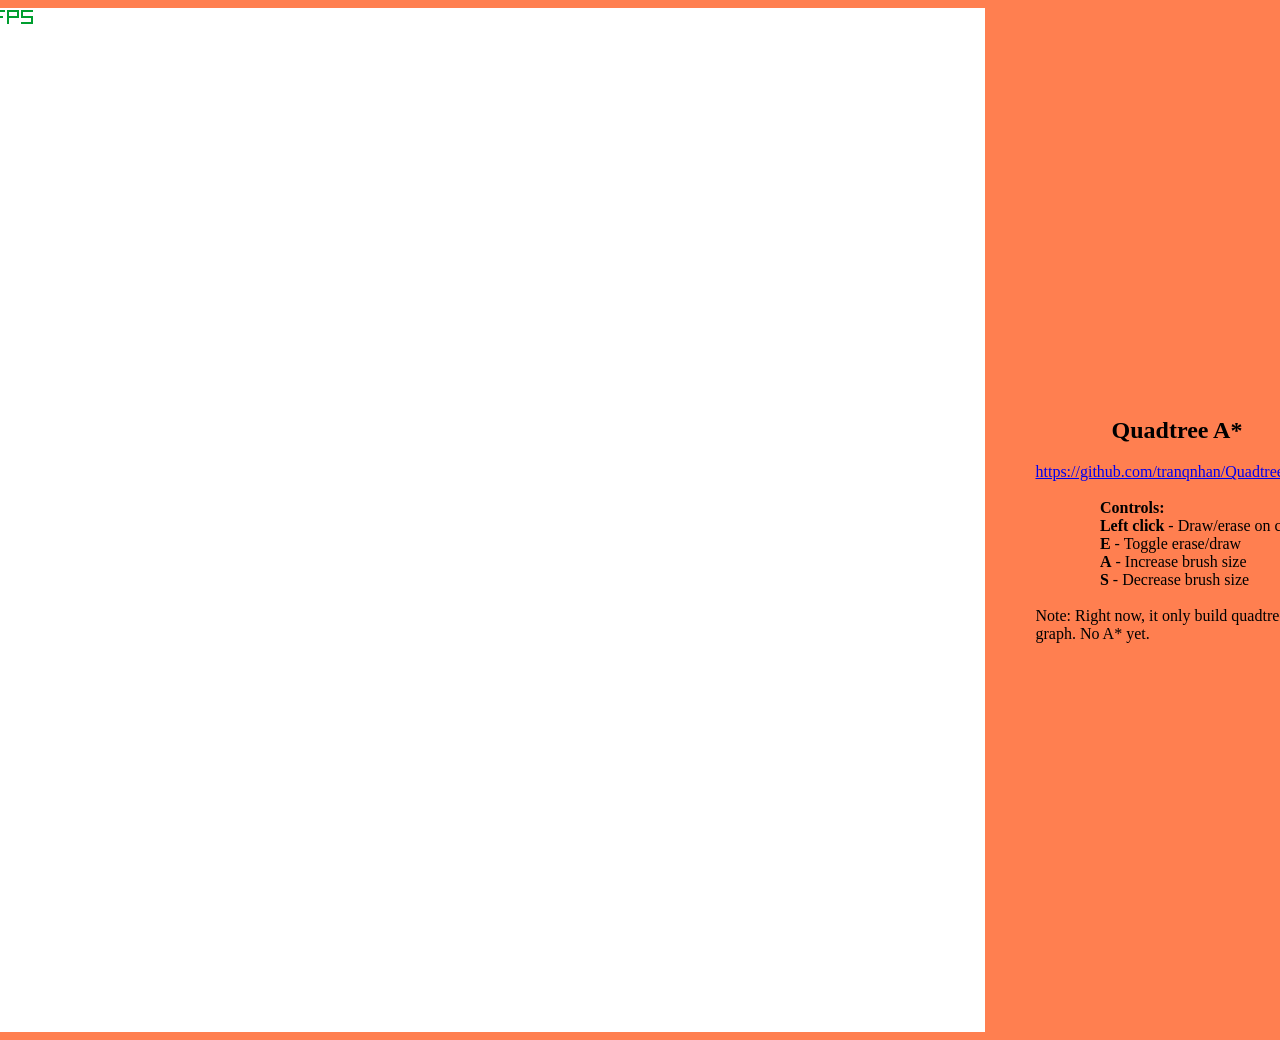
==== docs/index.html @ 1f04fa62 "increase the size of canvas" ====
<!DOCTYPE html>
<html lang="en">
<head>
    <meta charset="UTF-8">
    <link rel="icon" type="image/x-icon" href="favicon.ico">
    <title>Quadtree A*</title>
    <link rel="stylesheet" href="styles.css">
</head>
<body>


    <div class="row">
        
        <canvas id="canvas"></canvas>

        <div class="col">
            <h2>Quadtree A*</h2>
            <a href="https://github.com/tranqnhan/QuadtreeAstar">https://github.com/tranqnhan/QuadtreeAstar</a>        
            
            <div class="multiline">
                <b>Controls:</b>
                <b>Left click</b> - Draw/erase on canvas
                <b>E</b> - Toggle erase/draw
                <b>A</b> - Increase brush size
                <b>S</b> - Decrease brush size
            </div>

            <div> Note: Right now, it only build quadtree and graph. No A* yet. </div>

        </div>
    </div>


    <script type="module">
        // Import the modularized JS created by Emscripten
        import createModule from './QuadtreeAstar.js';

        // Wait for the module to finish loading
        const Module = await createModule({
            canvas: document.getElementById('canvas')  // pass your canvas
        });

        console.log("WASM loaded and ready");

        // Do NOT call main(); raylib automatically starts the main loop
    </script>

</body>
</html>
---- docs/styles.css ----
body {
    background-color: coral;
}

.row {
    display: flex;                
    flex-direction: row;
    justify-content: center;      
    align-items: center;          
    gap: 50px;
}

.col {
    display: flex;                
    flex-direction: column;
    justify-content: center;      
    align-items: center;          
}

.multiline {
  white-space: pre-wrap;
}
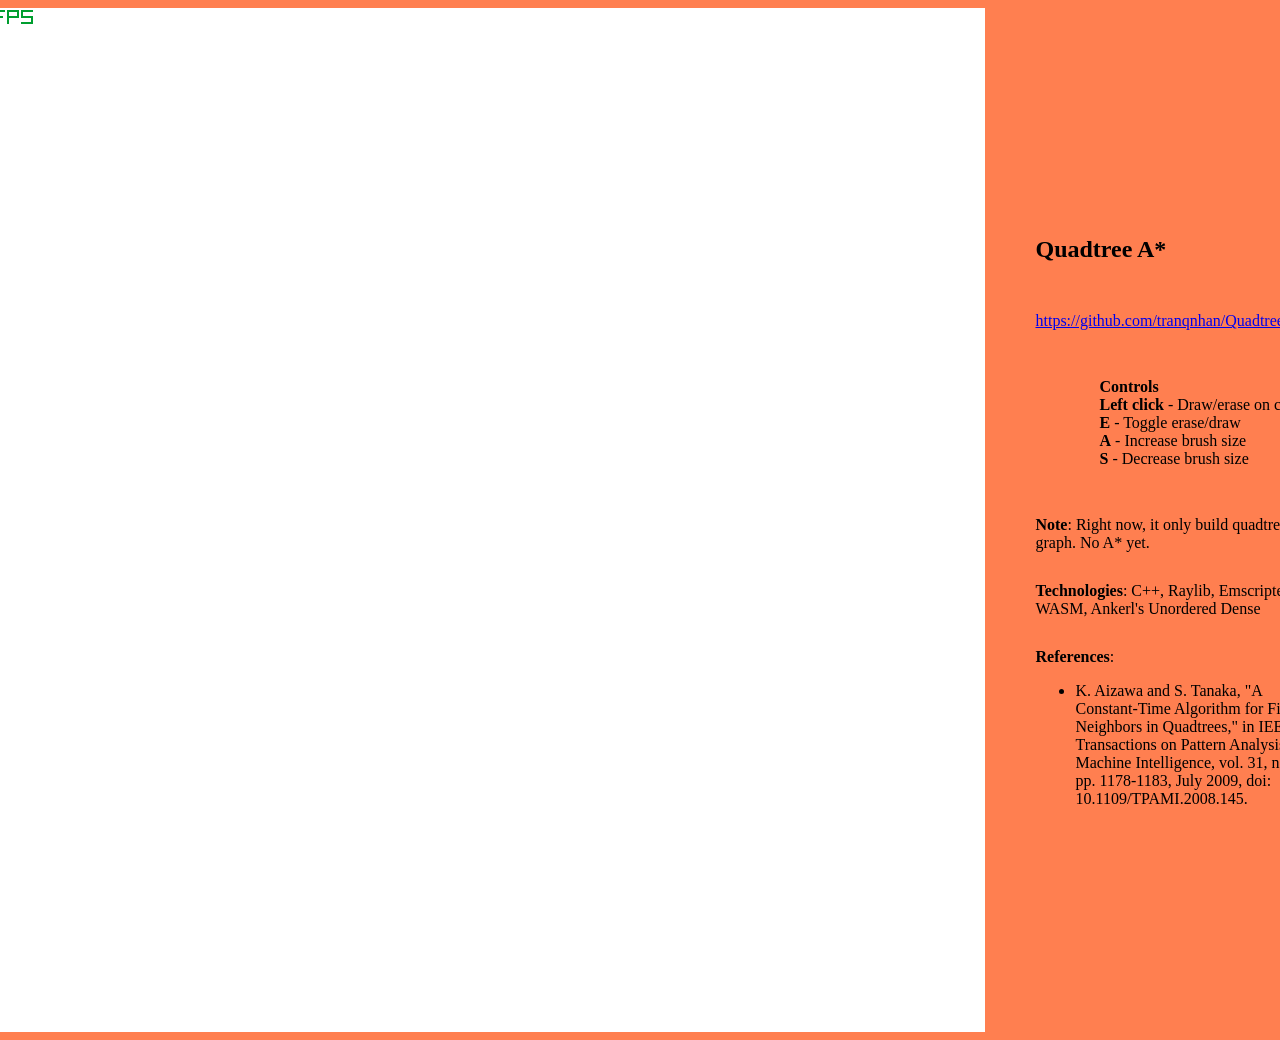
==== commit 561a8c32: "update references to webpage" ====
--- a/docs/index.html
+++ b/docs/index.html
@@ -15,18 +15,29 @@
 
         <div class="col">
             <h2>Quadtree A*</h2>
+            
             <a href="https://github.com/tranqnhan/QuadtreeAstar">https://github.com/tranqnhan/QuadtreeAstar</a>        
             
             <div class="multiline">
-                <b>Controls:</b>
+                <b>Controls</b>
                 <b>Left click</b> - Draw/erase on canvas
                 <b>E</b> - Toggle erase/draw
                 <b>A</b> - Increase brush size
-                <b>S</b> - Decrease brush size
+                <b>S</b> - Decrease brush size 
             </div>
 
-            <div> Note: Right now, it only build quadtree and graph. No A* yet. </div>
+            <div> <b>Note</b>: Right now, it only build quadtree and graph. No A* yet. </div>
 
+            <div> <b>Technologies</b>: C++, Raylib, Emscripten, WASM, Ankerl's Unordered Dense </div>
+
+            <div> <b>References</b>: 
+                <ul>
+                <li>
+                K. Aizawa and S. Tanaka, "A Constant-Time Algorithm for Finding Neighbors in Quadtrees," in IEEE Transactions on Pattern Analysis and Machine Intelligence, vol. 31, no. 7, pp. 1178-1183, July 2009, doi: 10.1109/TPAMI.2008.145.
+                </li>
+                </ul> 
+
+            </div>
         </div>
     </div>
 
--- a/docs/styles.css
+++ b/docs/styles.css
@@ -14,8 +14,9 @@
 .col {
     display: flex;                
     flex-direction: column;
-    justify-content: center;      
-    align-items: center;          
+    justify-content: left;      
+    align-items: left;                
+    row-gap: 30px;
 }
 
 .multiline {
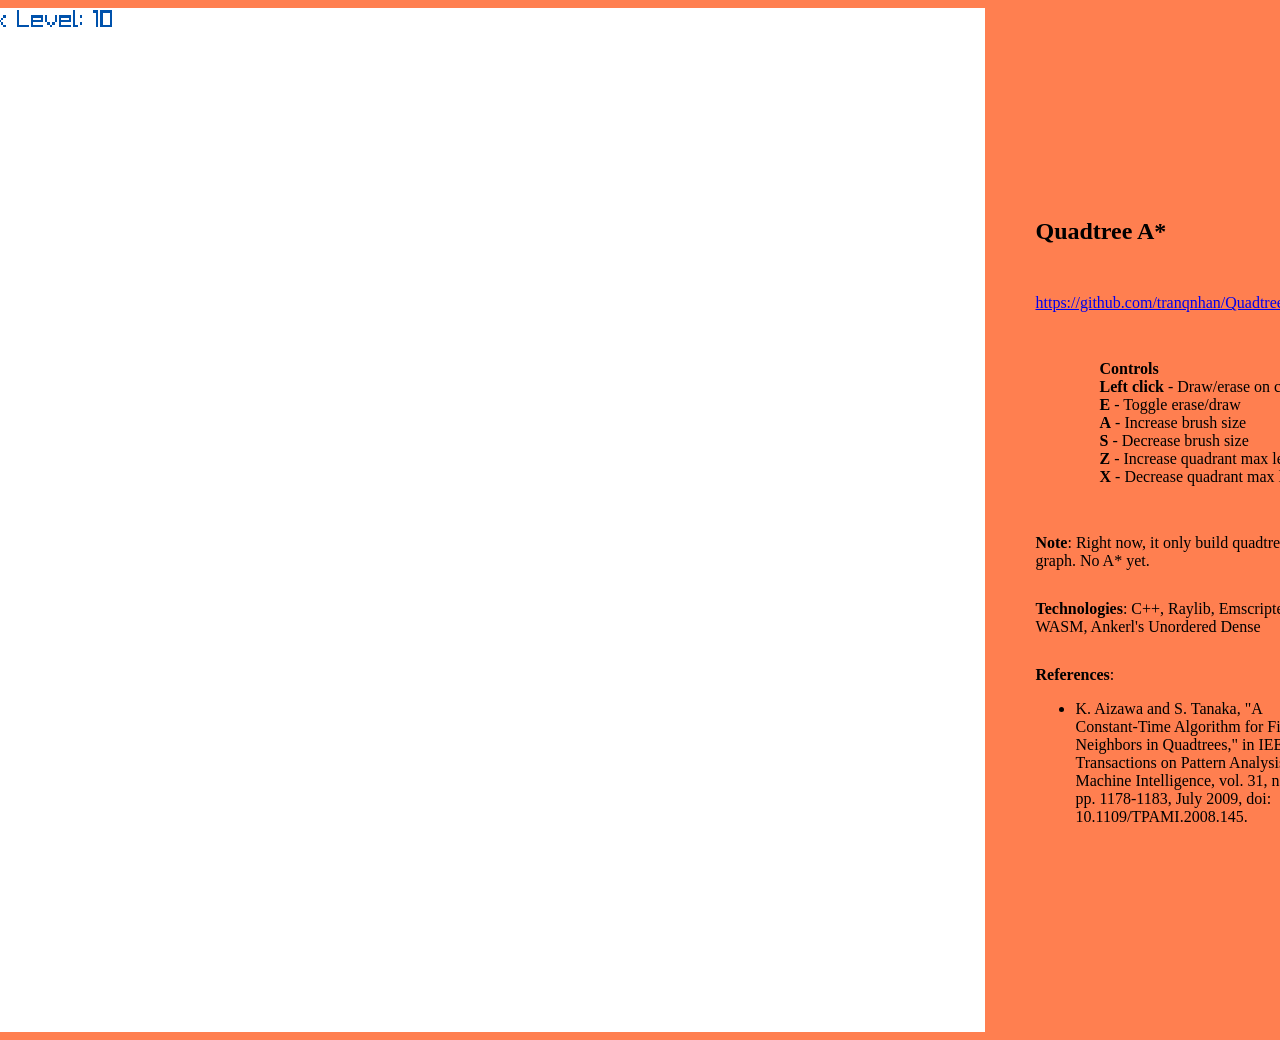
==== commit 9d306a2f: "add max level to level diff and build graph stages" ====
--- a/docs/index.html
+++ b/docs/index.html
@@ -24,6 +24,8 @@
                 <b>E</b> - Toggle erase/draw
                 <b>A</b> - Increase brush size
                 <b>S</b> - Decrease brush size 
+                <b>Z</b> - Increase quadrant max level
+                <b>X</b> - Decrease quadrant max level
             </div>
 
             <div> <b>Note</b>: Right now, it only build quadtree and graph. No A* yet. </div>
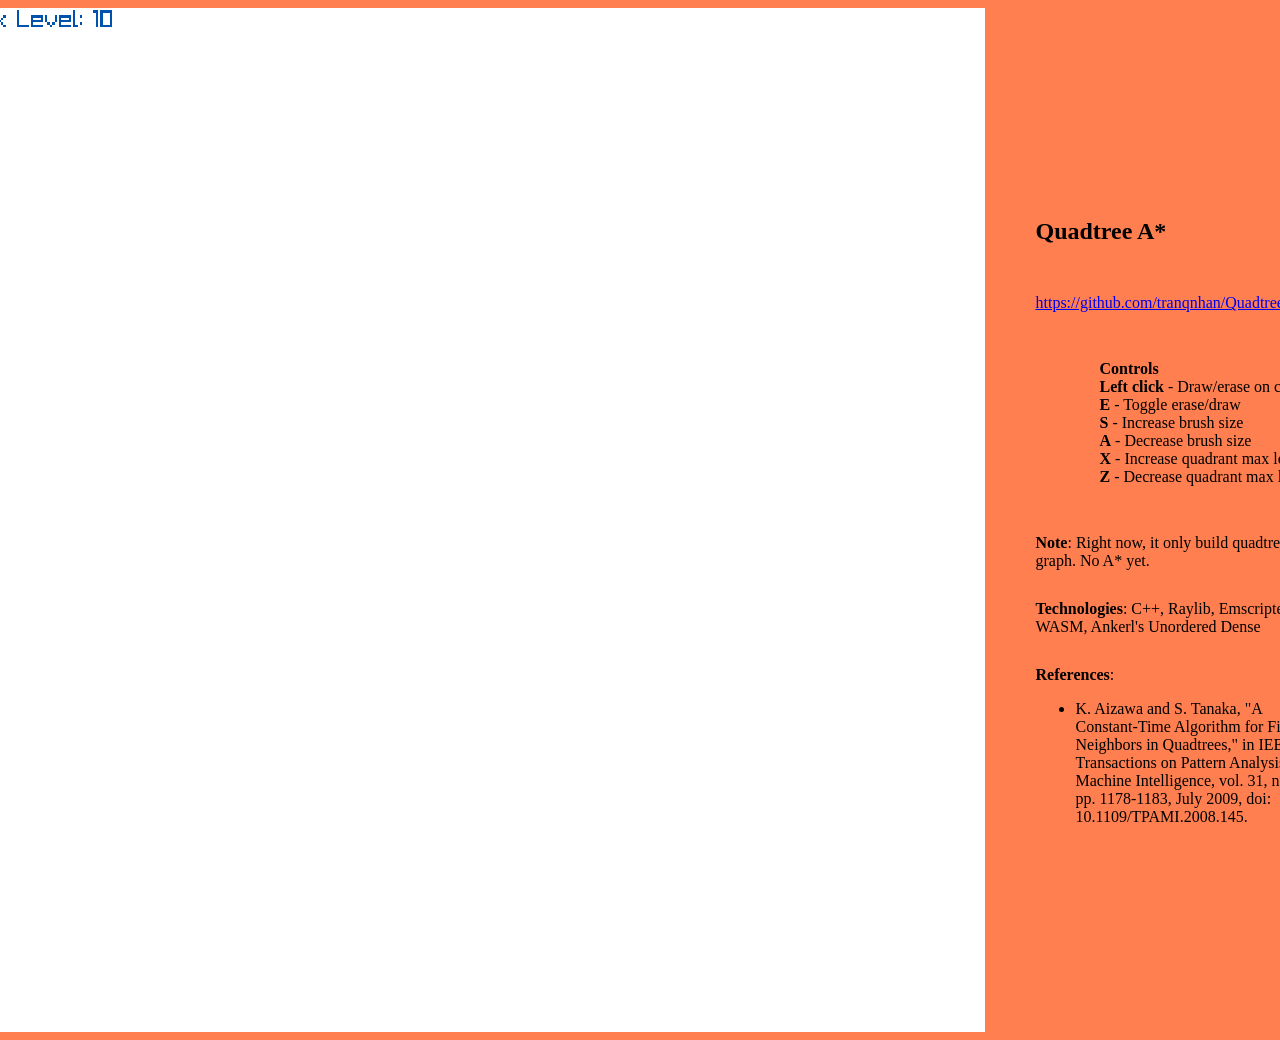
==== commit fb2cab34: "swap controls" ====
--- a/docs/index.html
+++ b/docs/index.html
@@ -22,10 +22,10 @@
                 <b>Controls</b>
                 <b>Left click</b> - Draw/erase on canvas
                 <b>E</b> - Toggle erase/draw
-                <b>A</b> - Increase brush size
-                <b>S</b> - Decrease brush size 
-                <b>Z</b> - Increase quadrant max level
-                <b>X</b> - Decrease quadrant max level
+                <b>S</b> - Increase brush size
+                <b>A</b> - Decrease brush size 
+                <b>X</b> - Increase quadrant max level
+                <b>Z</b> - Decrease quadrant max level
             </div>
 
             <div> <b>Note</b>: Right now, it only build quadtree and graph. No A* yet. </div>
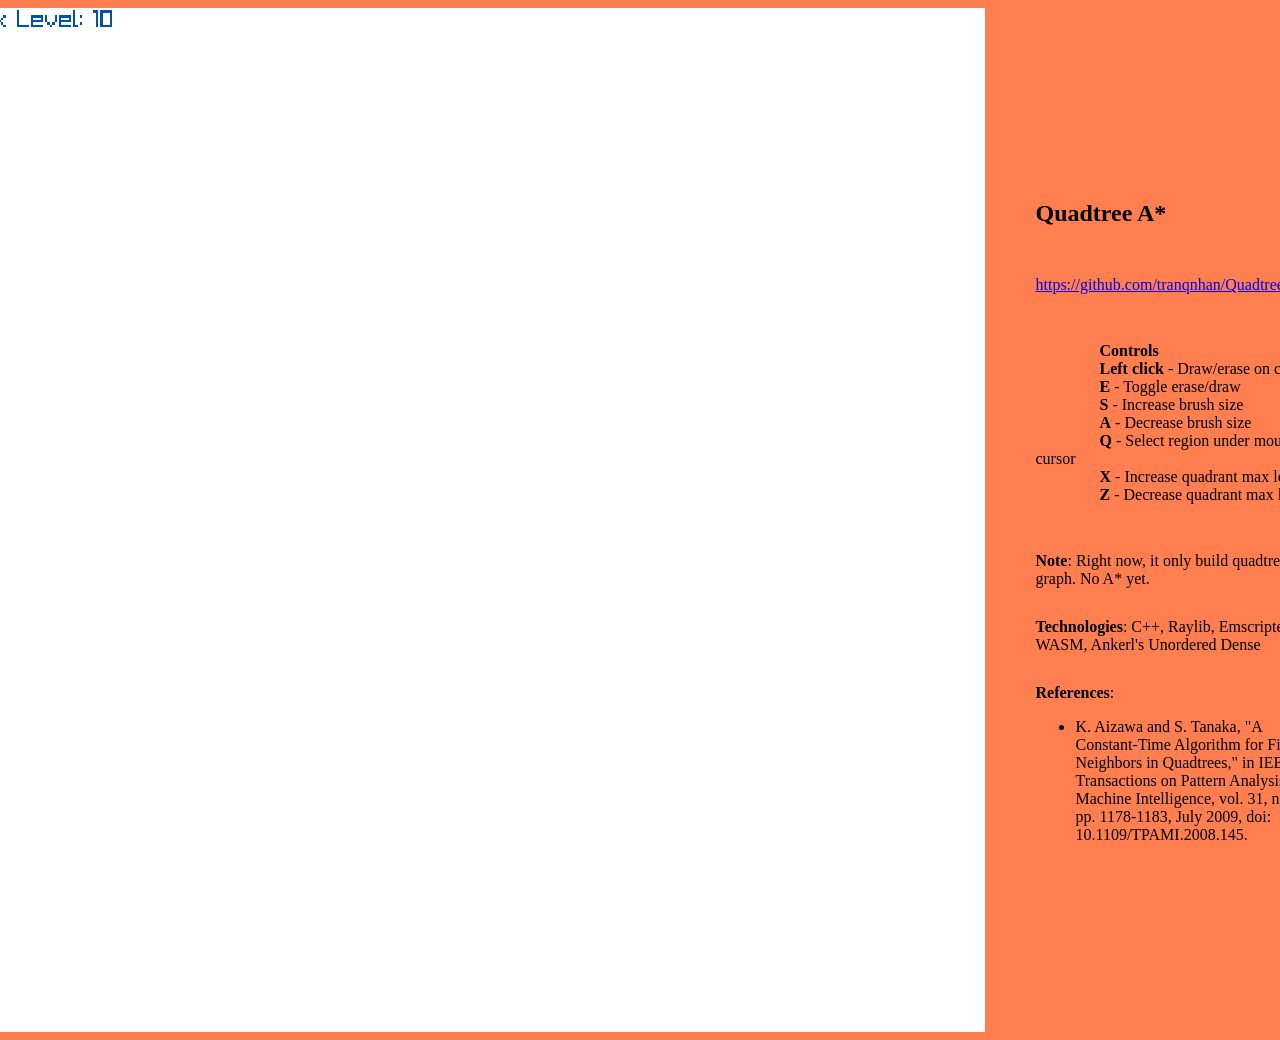
==== commit ac70a257: "added selecting region under mouse cursor" ====
--- a/docs/index.html
+++ b/docs/index.html
@@ -23,7 +23,8 @@
                 <b>Left click</b> - Draw/erase on canvas
                 <b>E</b> - Toggle erase/draw
                 <b>S</b> - Increase brush size
-                <b>A</b> - Decrease brush size 
+                <b>A</b> - Decrease brush size
+                <b>Q</b> - Select region under mouse cursor 
                 <b>X</b> - Increase quadrant max level
                 <b>Z</b> - Decrease quadrant max level
             </div>
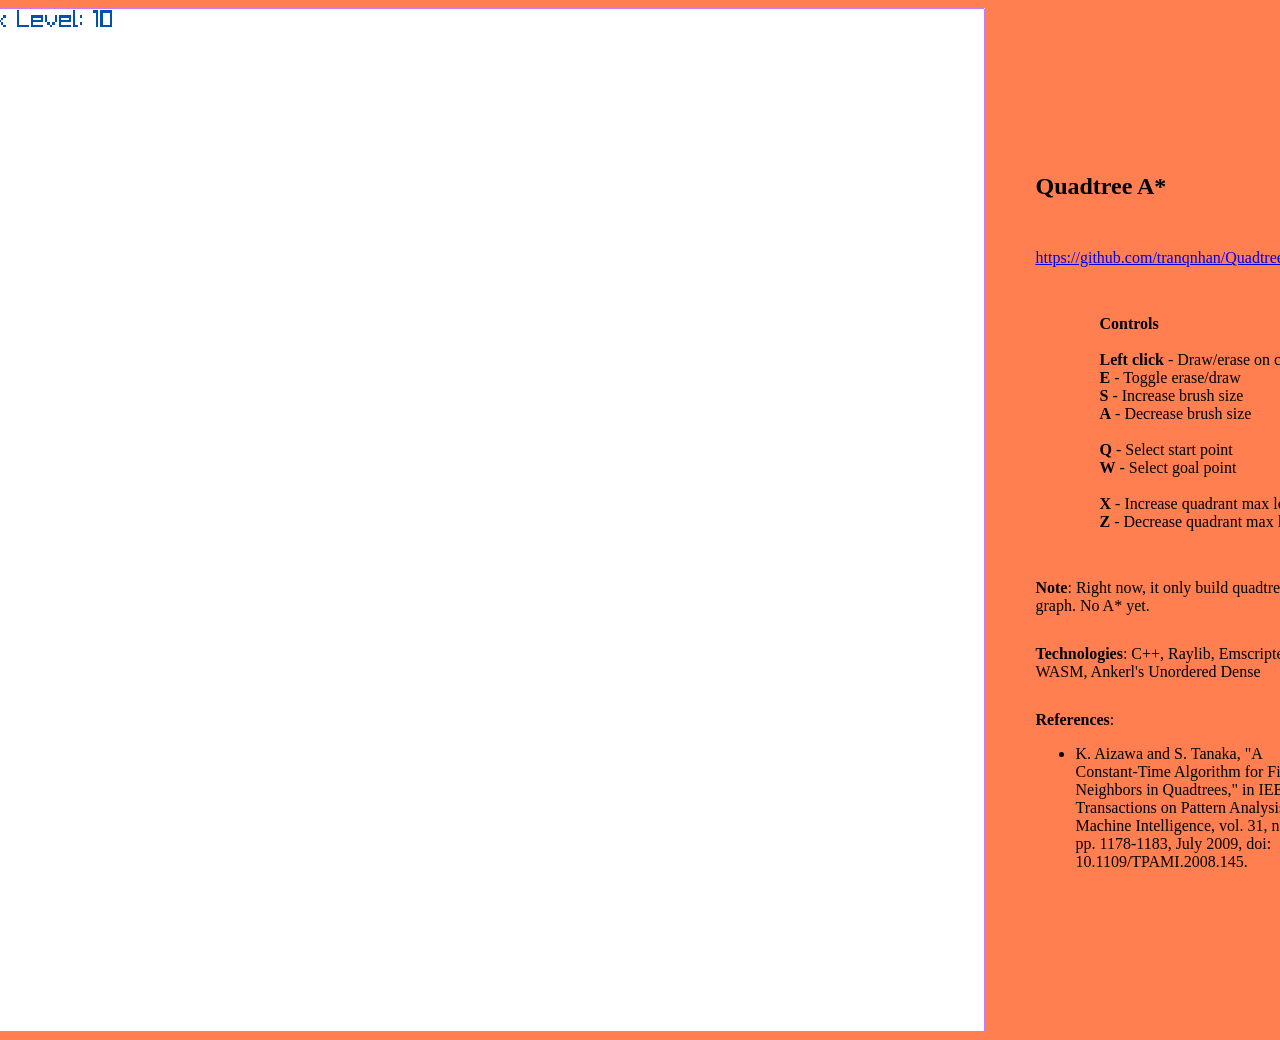
==== commit 11c1bb93: "added astar to web build" ====
--- a/docs/index.html
+++ b/docs/index.html
@@ -20,11 +20,15 @@
             
             <div class="multiline">
                 <b>Controls</b>
+                
                 <b>Left click</b> - Draw/erase on canvas
                 <b>E</b> - Toggle erase/draw
                 <b>S</b> - Increase brush size
                 <b>A</b> - Decrease brush size
-                <b>Q</b> - Select region under mouse cursor 
+
+                <b>Q</b> - Select start point
+                <b>W</b> - Select goal point
+                
                 <b>X</b> - Increase quadrant max level
                 <b>Z</b> - Decrease quadrant max level
             </div>
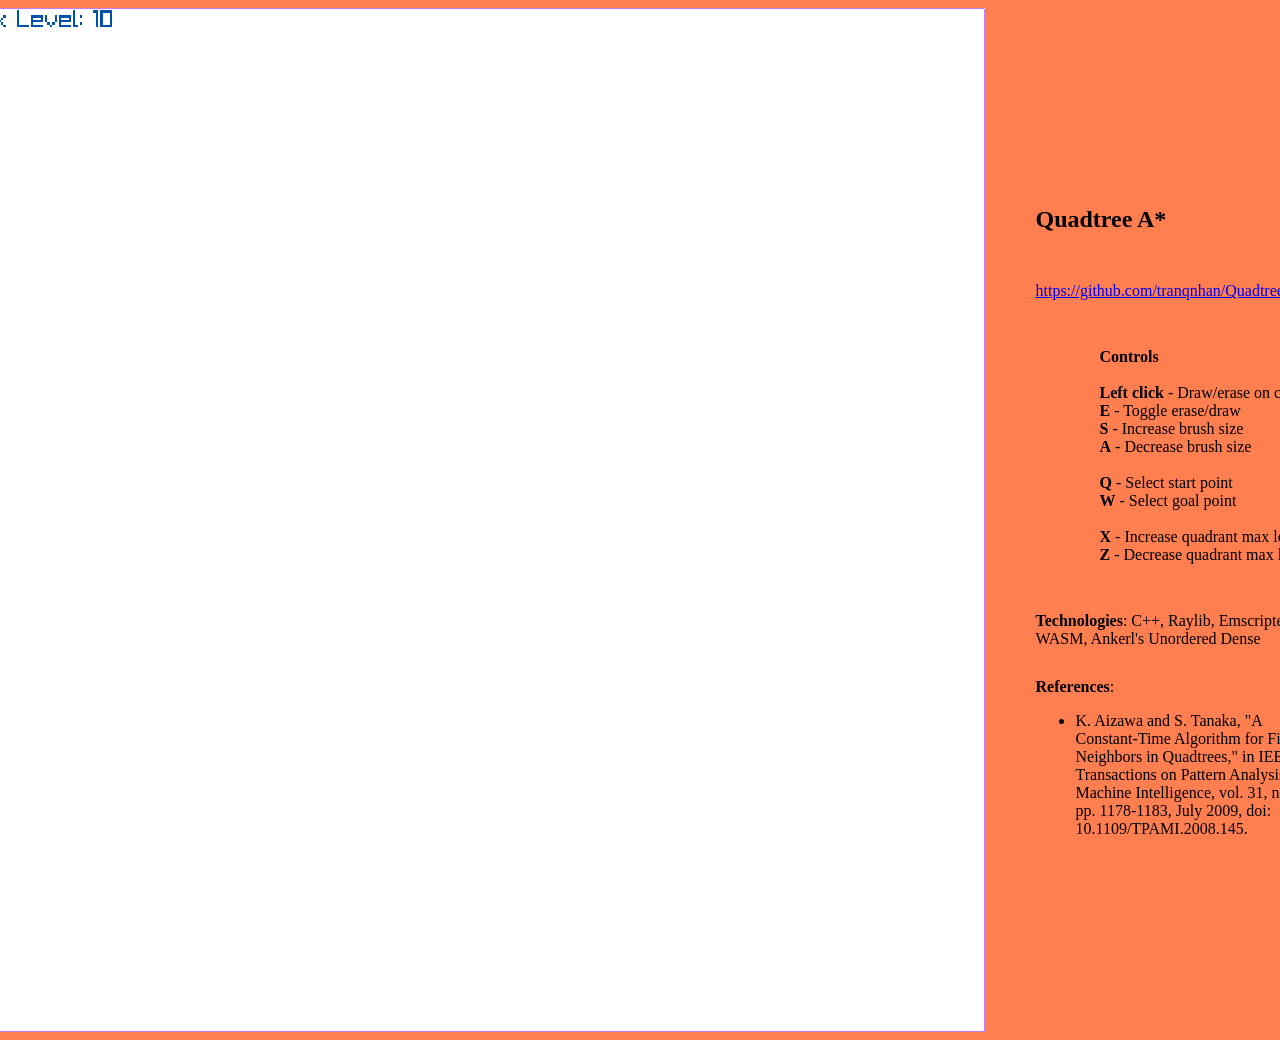
==== commit d2df7102: "update index.html" ====
--- a/docs/index.html
+++ b/docs/index.html
@@ -33,8 +33,6 @@
                 <b>Z</b> - Decrease quadrant max level
             </div>
 
-            <div> <b>Note</b>: Right now, it only build quadtree and graph. No A* yet. </div>
-
             <div> <b>Technologies</b>: C++, Raylib, Emscripten, WASM, Ankerl's Unordered Dense </div>
 
             <div> <b>References</b>: 
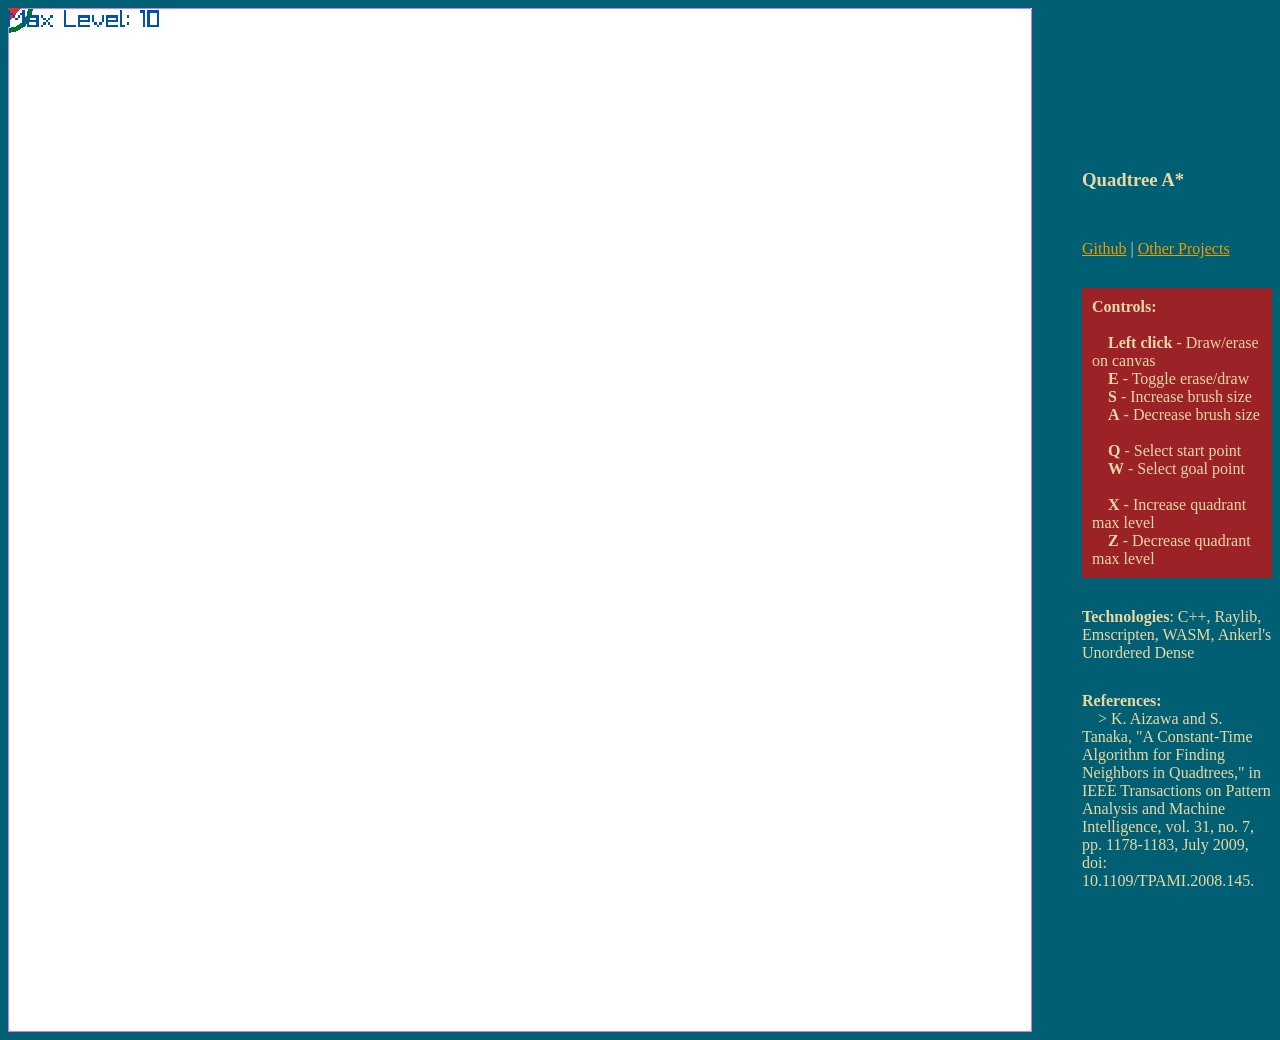
==== commit 5cc7bb62: "changing site colors" ====
--- a/docs/index.html
+++ b/docs/index.html
@@ -14,35 +14,31 @@
         <canvas id="canvas"></canvas>
 
         <div class="col">
-            <h2>Quadtree A*</h2>
-            
-            <a href="https://github.com/tranqnhan/QuadtreeAstar">https://github.com/tranqnhan/QuadtreeAstar</a>        
-            
-            <div class="multiline">
-                <b>Controls</b>
-                
-                <b>Left click</b> - Draw/erase on canvas
-                <b>E</b> - Toggle erase/draw
-                <b>S</b> - Increase brush size
-                <b>A</b> - Decrease brush size
+            <h3>Quadtree A*</h3>
+            <span>
+                <a href="https://github.com/tranqnhan/QuadtreeAstar">Github</a> |      
+                <a href="https://tranhqnhan.org/">Other Projects</a>
+            </span>
 
-                <b>Q</b> - Select start point
-                <b>W</b> - Select goal point
-                
-                <b>X</b> - Increase quadrant max level
-                <b>Z</b> - Decrease quadrant max level
-            </div>
+<div class="multiline controls"><b>Controls:</b>
+    
+    <b>Left click</b> - Draw/erase on canvas
+    <b>E</b> - Toggle erase/draw
+    <b>S</b> - Increase brush size
+    <b>A</b> - Decrease brush size
+
+    <b>Q</b> - Select start point
+    <b>W</b> - Select goal point
+    
+    <b>X</b> - Increase quadrant max level
+    <b>Z</b> - Decrease quadrant max level
+</div>
 
             <div> <b>Technologies</b>: C++, Raylib, Emscripten, WASM, Ankerl's Unordered Dense </div>
 
-            <div> <b>References</b>: 
-                <ul>
-                <li>
-                K. Aizawa and S. Tanaka, "A Constant-Time Algorithm for Finding Neighbors in Quadtrees," in IEEE Transactions on Pattern Analysis and Machine Intelligence, vol. 31, no. 7, pp. 1178-1183, July 2009, doi: 10.1109/TPAMI.2008.145.
-                </li>
-                </ul> 
-
-            </div>
+<div class="multiline"><b>References:</b> 
+    > K. Aizawa and S. Tanaka, "A Constant-Time Algorithm for Finding Neighbors in Quadtrees," in IEEE Transactions on Pattern Analysis and Machine Intelligence, vol. 31, no. 7, pp. 1178-1183, July 2009, doi: 10.1109/TPAMI.2008.145.
+</div>
         </div>
     </div>
 
--- a/docs/styles.css
+++ b/docs/styles.css
@@ -1,6 +1,6 @@
 
 body {
-    background-color: coral;
+    background-color: #005f73;
 }
 
 .row {
@@ -12,13 +12,23 @@
 }
 
 .col {
+    color: #e9d8a6;
     display: flex;                
     flex-direction: column;
     justify-content: left;      
-    align-items: left;                
+    align-items: flex-start;                
     row-gap: 30px;
 }
 
 .multiline {
-  white-space: pre-wrap;
+    white-space: pre-wrap;
+}
+
+.controls {
+    background-color: #9b2226;
+    padding: 10px;
+}
+
+a {
+    color: #ee9b00;
 }
